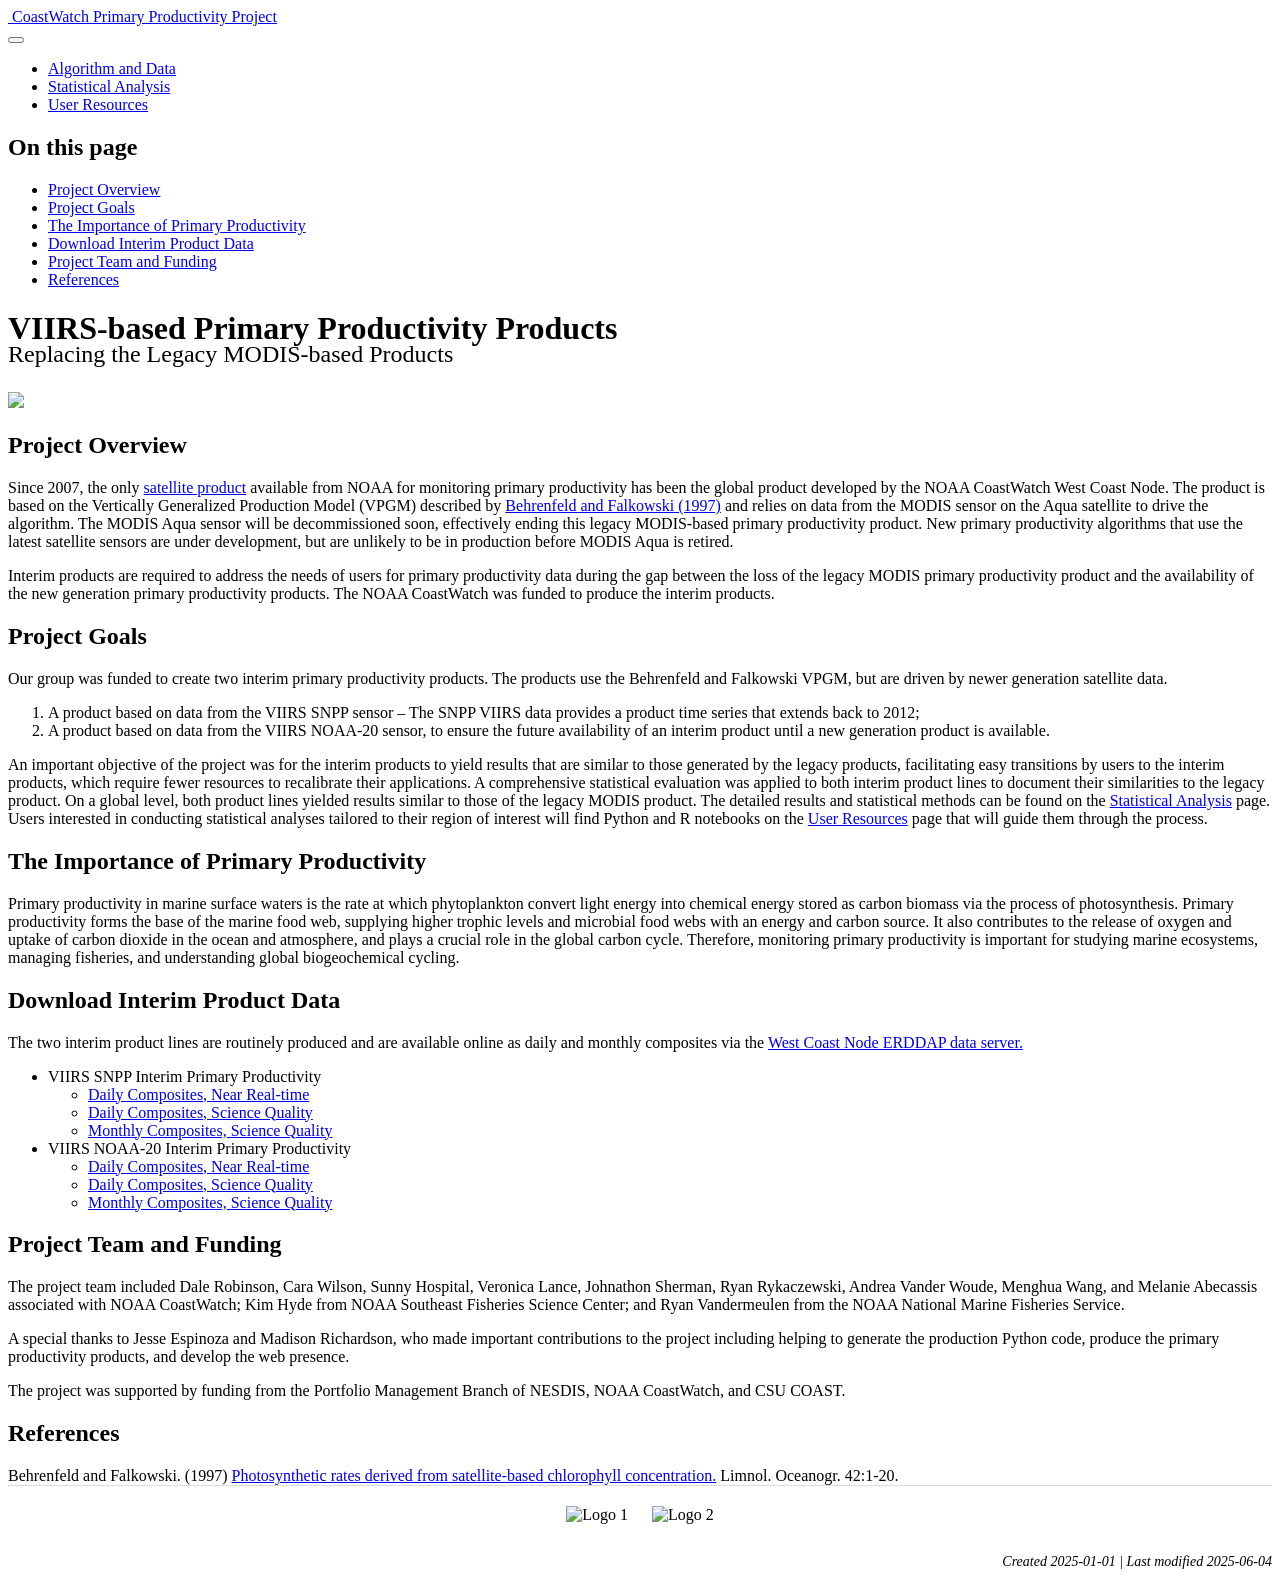
==== docs/index.html @ 10849235 "URL fixes" ====
<!DOCTYPE html>
<html xmlns="http://www.w3.org/1999/xhtml" lang="en" xml:lang="en"><head>

<meta charset="utf-8">
<meta name="generator" content="quarto-1.6.40">

<meta name="viewport" content="width=device-width, initial-scale=1.0, user-scalable=yes">


<title>CoastWatch Primary Productivity Project</title>
<style>
code{white-space: pre-wrap;}
span.smallcaps{font-variant: small-caps;}
div.columns{display: flex; gap: min(4vw, 1.5em);}
div.column{flex: auto; overflow-x: auto;}
div.hanging-indent{margin-left: 1.5em; text-indent: -1.5em;}
ul.task-list{list-style: none;}
ul.task-list li input[type="checkbox"] {
  width: 0.8em;
  margin: 0 0.8em 0.2em -1em; /* quarto-specific, see https://github.com/quarto-dev/quarto-cli/issues/4556 */ 
  vertical-align: middle;
}
</style>


<script src="site_libs/quarto-nav/quarto-nav.js"></script>
<script src="site_libs/quarto-nav/headroom.min.js"></script>
<script src="site_libs/clipboard/clipboard.min.js"></script>
<script src="site_libs/quarto-search/autocomplete.umd.js"></script>
<script src="site_libs/quarto-search/fuse.min.js"></script>
<script src="site_libs/quarto-search/quarto-search.js"></script>
<meta name="quarto:offset" content="./">
<script src="site_libs/quarto-html/quarto.js"></script>
<script src="site_libs/quarto-html/popper.min.js"></script>
<script src="site_libs/quarto-html/tippy.umd.min.js"></script>
<link href="site_libs/quarto-html/tippy.css" rel="stylesheet">
<link href="site_libs/quarto-html/quarto-syntax-highlighting-549806ee2085284f45b00abea8c6df48.css" rel="stylesheet" id="quarto-text-highlighting-styles">
<script src="site_libs/bootstrap/bootstrap.min.js"></script>
<link href="site_libs/bootstrap/bootstrap-icons.css" rel="stylesheet">
<link href="site_libs/bootstrap/bootstrap-6bd9cfa162949bde0a231f530c97869d.min.css" rel="stylesheet" append-hash="true" id="quarto-bootstrap" data-mode="light">
<script id="quarto-search-options" type="application/json">{
  "location": "navbar",
  "copy-button": false,
  "collapse-after": 3,
  "panel-placement": "end",
  "type": "overlay",
  "limit": 50,
  "keyboard-shortcut": [
    "f",
    "/",
    "s"
  ],
  "show-item-context": false,
  "language": {
    "search-no-results-text": "No results",
    "search-matching-documents-text": "matching documents",
    "search-copy-link-title": "Copy link to search",
    "search-hide-matches-text": "Hide additional matches",
    "search-more-match-text": "more match in this document",
    "search-more-matches-text": "more matches in this document",
    "search-clear-button-title": "Clear",
    "search-text-placeholder": "",
    "search-detached-cancel-button-title": "Cancel",
    "search-submit-button-title": "Submit",
    "search-label": "Search"
  }
}</script>


<link rel="stylesheet" href="styles.css">
</head>

<body class="floating nav-fixed">

<div id="quarto-search-results"></div>
  <header id="quarto-header" class="headroom fixed-top">
    <nav class="navbar navbar-expand-lg " data-bs-theme="dark">
      <div class="navbar-container container-fluid">
      <div class="navbar-brand-container mx-auto">
    <a href="./index.html" class="navbar-brand navbar-brand-logo">
    <img src="./images/NOAA_logo.png" alt="" class="navbar-logo">
    </a>
    <a class="navbar-brand" href="./index.html">
    <span class="navbar-title">CoastWatch Primary Productivity Project</span>
    </a>
  </div>
            <div id="quarto-search" class="" title="Search"></div>
          <button class="navbar-toggler" type="button" data-bs-toggle="collapse" data-bs-target="#navbarCollapse" aria-controls="navbarCollapse" role="menu" aria-expanded="false" aria-label="Toggle navigation" onclick="if (window.quartoToggleHeadroom) { window.quartoToggleHeadroom(); }">
  <span class="navbar-toggler-icon"></span>
</button>
          <div class="collapse navbar-collapse" id="navbarCollapse">
            <ul class="navbar-nav navbar-nav-scroll ms-auto">
  <li class="nav-item">
    <a class="nav-link" href="./algorithm.html"> 
<span class="menu-text">Algorithm and Data</span></a>
  </li>  
  <li class="nav-item">
    <a class="nav-link" href="./stats2.html"> 
<span class="menu-text">Statistical Analysis</span></a>
  </li>  
  <li class="nav-item">
    <a class="nav-link" href="./user_resources.html"> 
<span class="menu-text">User Resources</span></a>
  </li>  
</ul>
          </div> <!-- /navcollapse -->
            <div class="quarto-navbar-tools">
</div>
      </div> <!-- /container-fluid -->
    </nav>
</header>
<!-- content -->
<div id="quarto-content" class="quarto-container page-columns page-rows-contents page-layout-full page-navbar">
<!-- sidebar -->
  <nav id="quarto-sidebar" class="sidebar collapse collapse-horizontal quarto-sidebar-collapse-item sidebar-navigation floating overflow-auto">
    <nav id="TOC" role="doc-toc" class="toc-active">
    <h2 id="toc-title">On this page</h2>
   
  <ul class="collapse">
  <li><a href="#project-overview" id="toc-project-overview" class="nav-link active" data-scroll-target="#project-overview">Project Overview</a></li>
  <li><a href="#project-goals" id="toc-project-goals" class="nav-link" data-scroll-target="#project-goals">Project Goals</a></li>
  <li><a href="#the-importance-of-primary-productivity" id="toc-the-importance-of-primary-productivity" class="nav-link" data-scroll-target="#the-importance-of-primary-productivity">The Importance of Primary Productivity</a></li>
  <li><a href="#download-interim-product-data" id="toc-download-interim-product-data" class="nav-link" data-scroll-target="#download-interim-product-data">Download Interim Product Data</a></li>
  <li><a href="#project-team-and-funding" id="toc-project-team-and-funding" class="nav-link" data-scroll-target="#project-team-and-funding">Project Team and Funding</a></li>
  <li><a href="#references" id="toc-references" class="nav-link" data-scroll-target="#references">References</a></li>
  </ul>
</nav>
</nav>
<div id="quarto-sidebar-glass" class="quarto-sidebar-collapse-item" data-bs-toggle="collapse" data-bs-target=".quarto-sidebar-collapse-item"></div>
<!-- margin-sidebar -->
    <div id="quarto-margin-sidebar" class="sidebar margin-sidebar zindex-bottom">
    </div>
<!-- main -->
<main class="content column-page-right" id="quarto-document-content"><header id="title-block-header" class="quarto-title-block"><h1 style="margin-bottom: -12px" class="title display-7">
VIIRS-based Primary Productivity Products
</h1></header>




<header>
&nbsp; &nbsp;

&nbsp; &nbsp;
<p style="font-size: 1.5em; margin-top: -12px">
Replacing the Legacy MODIS-based Products
</p>
</header>
<div class="figure">
<p><img src="images/productivity.png" class="img-fluid quarto-figure quarto-figure-center"> <span style="text-align: right; display: block;"></span></p>
</div>
<section id="project-overview" class="level2">
<h2 data-anchor-id="project-overview">Project Overview</h2>
<p>Since 2007, the only <a href="https://coastwatch.pfeg.noaa.gov/erddap/griddap/erdMH1pp1day">satellite product</a> available from NOAA for monitoring primary productivity has been the global product developed by the NOAA CoastWatch West Coast Node. The product is based on the Vertically Generalized Production Model (VPGM) described by <a href="#references">Behrenfeld and Falkowski (1997)</a> and relies on data from the MODIS sensor on the Aqua satellite to drive the algorithm. The MODIS Aqua sensor will be decommissioned soon, effectively ending this legacy MODIS-based primary productivity product. New primary productivity algorithms that use the latest satellite sensors are under development, but are unlikely to be in production before MODIS Aqua is retired.</p>
<p>Interim products are required to address the needs of users for primary productivity data during the gap between the loss of the legacy MODIS primary productivity product and the availability of the new generation primary productivity products. The NOAA CoastWatch was funded to produce the interim products.</p>
</section>
<section id="project-goals" class="level2">
<h2 data-anchor-id="project-goals">Project Goals</h2>
<p>
Our group was funded to create two interim primary productivity products. The products use the Behrenfeld and Falkowski VPGM, but are driven by newer generation satellite data.
</p>
<ol type="1">
<li>A product based on data from the VIIRS SNPP sensor – The SNPP VIIRS data provides a product time series that extends back to 2012;</li>
<li>A product based on data from the VIIRS NOAA-20 sensor, to ensure the future availability of an interim product until a new generation product is available.</li>
</ol>
<p>An important objective of the project was for the interim products to yield results that are similar to those generated by the legacy products, facilitating easy transitions by users to the interim products, which require fewer resources to recalibrate their applications. A comprehensive statistical evaluation was applied to both interim product lines to document their similarities to the legacy product. On a global level, both product lines yielded results similar to those of the legacy MODIS product. The detailed results and statistical methods can be found on the <a href="./stats.html">Statistical Analysis</a> page. Users interested in conducting statistical analyses tailored to their region of interest will find Python and R notebooks on the <a href="./user_resources.html">User Resources</a> page that will guide them through the process.</p>
</section>
<section id="the-importance-of-primary-productivity" class="level2">
<h2 data-anchor-id="the-importance-of-primary-productivity">The Importance of Primary Productivity</h2>
<p>Primary productivity in marine surface waters is the rate at which phytoplankton convert light energy into chemical energy stored as carbon biomass via the process of photosynthesis. Primary productivity forms the base of the marine food web, supplying higher trophic levels and microbial food webs with an energy and carbon source. It also contributes to the release of oxygen and uptake of carbon dioxide in the ocean and atmosphere, and plays a crucial role in the global carbon cycle. Therefore, monitoring primary productivity is important for studying marine ecosystems, managing fisheries, and understanding global biogeochemical cycling.</p>
</section>
<section id="download-interim-product-data" class="level2">
<h2 data-anchor-id="download-interim-product-data">Download Interim Product Data</h2>
<p>The two interim product lines are routinely produced and are available online as daily and monthly composites via the <a href="https://coastwatch.pfeg.noaa.gov/erddap/index.html">West Coast Node ERDDAP data server.</a></p>
<ul>
<li>
<a>VIIRS SNPP Interim Primary Productivity</a>
</li>
<ul>
<li>
<a href="https://coastwatch.pfeg.noaa.gov/erddap/griddap/productivity_viirs_snpp_daily_nrt.graph">Daily Composites, Near Real-time</a>
</li>
<li>
<a href="https://coastwatch.pfeg.noaa.gov/erddap/griddap/productivity_viirs_snpp_daily.graph">Daily Composites, Science Quality</a>
</li>
<li>
<a href="https://coastwatch.pfeg.noaa.gov/erddap/griddap/productivity_viirs_snpp_monthly.graph">Monthly Composites, Science Quality</a>
</li>
</ul>
<li>
<a>VIIRS NOAA-20 Interim Primary Productivity</a>
</li>
<ul>
<li>
<a href="https://coastwatch.pfeg.noaa.gov/erddap/griddap/productivity_viirs_noaa20_daily_nrt.graph">Daily Composites, Near Real-time</a>
</li>
<li>
<a href="https://coastwatch.pfeg.noaa.gov/erddap/griddap/productivity_viirs_noaa20_daily.graph">Daily Composites, Science Quality</a>
</li>
<li>
<a href="https://coastwatch.pfeg.noaa.gov/erddap/griddap/productivity_viirs_noaa20_monthly.graph">Monthly Composites, Science Quality</a>
</li>
</ul>
</ul>
</section>
<section id="project-team-and-funding" class="level2">
<h2 data-anchor-id="project-team-and-funding">Project Team and Funding</h2>
<p>
The project team included Dale Robinson, Cara Wilson, Sunny Hospital, Veronica Lance, Johnathon Sherman, Ryan Rykaczewski, Andrea Vander Woude, Menghua Wang, and Melanie Abecassis associated with NOAA CoastWatch; Kim Hyde from NOAA Southeast Fisheries Science Center; and Ryan Vandermeulen from the NOAA National Marine Fisheries Service.
</p>
<p>
A special thanks to Jesse Espinoza and Madison Richardson, who made important contributions to the project including helping to generate the production Python code, produce the primary productivity products, and develop the web presence.
</p>
<p>
The project was supported by funding from the Portfolio Management Branch of NESDIS, NOAA CoastWatch, and CSU COAST.
</p>
</section>
<section id="references" class="level2">
<h2 data-anchor-id="references">References</h2>
Behrenfeld and Falkowski. (1997) <a href="https://doi.org/10.4319/lo.1997.42.1.0001">Photosynthetic rates derived from satellite-based chlorophyll concentration.</a> Limnol. Oceanogr. 42:1-20.



</section>

</main> <!-- /main -->
<div style="text-align: center; padding: 20px; border-top: 1px solid #ddd;">
    <img src="images/DeptCommerce.png" alt="Logo 1" style="height: 70px; margin-right: 20px;">
    <img src="images/CoastWatchLogo.png" alt="Logo 2" style="height: 70px;">
</div>

<p style="text-align: right; font-size: 14px; margin-top: 10px;">
  <em>Created 2025-01-01 | Last modified 2025-06-04</em>
</p>
<script id="quarto-html-after-body" type="application/javascript">
window.document.addEventListener("DOMContentLoaded", function (event) {
  const toggleBodyColorMode = (bsSheetEl) => {
    const mode = bsSheetEl.getAttribute("data-mode");
    const bodyEl = window.document.querySelector("body");
    if (mode === "dark") {
      bodyEl.classList.add("quarto-dark");
      bodyEl.classList.remove("quarto-light");
    } else {
      bodyEl.classList.add("quarto-light");
      bodyEl.classList.remove("quarto-dark");
    }
  }
  const toggleBodyColorPrimary = () => {
    const bsSheetEl = window.document.querySelector("link#quarto-bootstrap");
    if (bsSheetEl) {
      toggleBodyColorMode(bsSheetEl);
    }
  }
  toggleBodyColorPrimary();  
  const isCodeAnnotation = (el) => {
    for (const clz of el.classList) {
      if (clz.startsWith('code-annotation-')) {                     
        return true;
      }
    }
    return false;
  }
  const onCopySuccess = function(e) {
    // button target
    const button = e.trigger;
    // don't keep focus
    button.blur();
    // flash "checked"
    button.classList.add('code-copy-button-checked');
    var currentTitle = button.getAttribute("title");
    button.setAttribute("title", "Copied!");
    let tooltip;
    if (window.bootstrap) {
      button.setAttribute("data-bs-toggle", "tooltip");
      button.setAttribute("data-bs-placement", "left");
      button.setAttribute("data-bs-title", "Copied!");
      tooltip = new bootstrap.Tooltip(button, 
        { trigger: "manual", 
          customClass: "code-copy-button-tooltip",
          offset: [0, -8]});
      tooltip.show();    
    }
    setTimeout(function() {
      if (tooltip) {
        tooltip.hide();
        button.removeAttribute("data-bs-title");
        button.removeAttribute("data-bs-toggle");
        button.removeAttribute("data-bs-placement");
      }
      button.setAttribute("title", currentTitle);
      button.classList.remove('code-copy-button-checked');
    }, 1000);
    // clear code selection
    e.clearSelection();
  }
  const getTextToCopy = function(trigger) {
      const codeEl = trigger.previousElementSibling.cloneNode(true);
      for (const childEl of codeEl.children) {
        if (isCodeAnnotation(childEl)) {
          childEl.remove();
        }
      }
      return codeEl.innerText;
  }
  const clipboard = new window.ClipboardJS('.code-copy-button:not([data-in-quarto-modal])', {
    text: getTextToCopy
  });
  clipboard.on('success', onCopySuccess);
  if (window.document.getElementById('quarto-embedded-source-code-modal')) {
    const clipboardModal = new window.ClipboardJS('.code-copy-button[data-in-quarto-modal]', {
      text: getTextToCopy,
      container: window.document.getElementById('quarto-embedded-source-code-modal')
    });
    clipboardModal.on('success', onCopySuccess);
  }
    var localhostRegex = new RegExp(/^(?:http|https):\/\/localhost\:?[0-9]*\//);
    var mailtoRegex = new RegExp(/^mailto:/);
      var filterRegex = new RegExp('/' + window.location.host + '/');
    var isInternal = (href) => {
        return filterRegex.test(href) || localhostRegex.test(href) || mailtoRegex.test(href);
    }
    // Inspect non-navigation links and adorn them if external
 	var links = window.document.querySelectorAll('a[href]:not(.nav-link):not(.navbar-brand):not(.toc-action):not(.sidebar-link):not(.sidebar-item-toggle):not(.pagination-link):not(.no-external):not([aria-hidden]):not(.dropdown-item):not(.quarto-navigation-tool):not(.about-link)');
    for (var i=0; i<links.length; i++) {
      const link = links[i];
      if (!isInternal(link.href)) {
        // undo the damage that might have been done by quarto-nav.js in the case of
        // links that we want to consider external
        if (link.dataset.originalHref !== undefined) {
          link.href = link.dataset.originalHref;
        }
      }
    }
  function tippyHover(el, contentFn, onTriggerFn, onUntriggerFn) {
    const config = {
      allowHTML: true,
      maxWidth: 500,
      delay: 100,
      arrow: false,
      appendTo: function(el) {
          return el.parentElement;
      },
      interactive: true,
      interactiveBorder: 10,
      theme: 'quarto',
      placement: 'bottom-start',
    };
    if (contentFn) {
      config.content = contentFn;
    }
    if (onTriggerFn) {
      config.onTrigger = onTriggerFn;
    }
    if (onUntriggerFn) {
      config.onUntrigger = onUntriggerFn;
    }
    window.tippy(el, config); 
  }
  const noterefs = window.document.querySelectorAll('a[role="doc-noteref"]');
  for (var i=0; i<noterefs.length; i++) {
    const ref = noterefs[i];
    tippyHover(ref, function() {
      // use id or data attribute instead here
      let href = ref.getAttribute('data-footnote-href') || ref.getAttribute('href');
      try { href = new URL(href).hash; } catch {}
      const id = href.replace(/^#\/?/, "");
      const note = window.document.getElementById(id);
      if (note) {
        return note.innerHTML;
      } else {
        return "";
      }
    });
  }
  const xrefs = window.document.querySelectorAll('a.quarto-xref');
  const processXRef = (id, note) => {
    // Strip column container classes
    const stripColumnClz = (el) => {
      el.classList.remove("page-full", "page-columns");
      if (el.children) {
        for (const child of el.children) {
          stripColumnClz(child);
        }
      }
    }
    stripColumnClz(note)
    if (id === null || id.startsWith('sec-')) {
      // Special case sections, only their first couple elements
      const container = document.createElement("div");
      if (note.children && note.children.length > 2) {
        container.appendChild(note.children[0].cloneNode(true));
        for (let i = 1; i < note.children.length; i++) {
          const child = note.children[i];
          if (child.tagName === "P" && child.innerText === "") {
            continue;
          } else {
            container.appendChild(child.cloneNode(true));
            break;
          }
        }
        if (window.Quarto?.typesetMath) {
          window.Quarto.typesetMath(container);
        }
        return container.innerHTML
      } else {
        if (window.Quarto?.typesetMath) {
          window.Quarto.typesetMath(note);
        }
        return note.innerHTML;
      }
    } else {
      // Remove any anchor links if they are present
      const anchorLink = note.querySelector('a.anchorjs-link');
      if (anchorLink) {
        anchorLink.remove();
      }
      if (window.Quarto?.typesetMath) {
        window.Quarto.typesetMath(note);
      }
      if (note.classList.contains("callout")) {
        return note.outerHTML;
      } else {
        return note.innerHTML;
      }
    }
  }
  for (var i=0; i<xrefs.length; i++) {
    const xref = xrefs[i];
    tippyHover(xref, undefined, function(instance) {
      instance.disable();
      let url = xref.getAttribute('href');
      let hash = undefined; 
      if (url.startsWith('#')) {
        hash = url;
      } else {
        try { hash = new URL(url).hash; } catch {}
      }
      if (hash) {
        const id = hash.replace(/^#\/?/, "");
        const note = window.document.getElementById(id);
        if (note !== null) {
          try {
            const html = processXRef(id, note.cloneNode(true));
            instance.setContent(html);
          } finally {
            instance.enable();
            instance.show();
          }
        } else {
          // See if we can fetch this
          fetch(url.split('#')[0])
          .then(res => res.text())
          .then(html => {
            const parser = new DOMParser();
            const htmlDoc = parser.parseFromString(html, "text/html");
            const note = htmlDoc.getElementById(id);
            if (note !== null) {
              const html = processXRef(id, note);
              instance.setContent(html);
            } 
          }).finally(() => {
            instance.enable();
            instance.show();
          });
        }
      } else {
        // See if we can fetch a full url (with no hash to target)
        // This is a special case and we should probably do some content thinning / targeting
        fetch(url)
        .then(res => res.text())
        .then(html => {
          const parser = new DOMParser();
          const htmlDoc = parser.parseFromString(html, "text/html");
          const note = htmlDoc.querySelector('main.content');
          if (note !== null) {
            // This should only happen for chapter cross references
            // (since there is no id in the URL)
            // remove the first header
            if (note.children.length > 0 && note.children[0].tagName === "HEADER") {
              note.children[0].remove();
            }
            const html = processXRef(null, note);
            instance.setContent(html);
          } 
        }).finally(() => {
          instance.enable();
          instance.show();
        });
      }
    }, function(instance) {
    });
  }
      let selectedAnnoteEl;
      const selectorForAnnotation = ( cell, annotation) => {
        let cellAttr = 'data-code-cell="' + cell + '"';
        let lineAttr = 'data-code-annotation="' +  annotation + '"';
        const selector = 'span[' + cellAttr + '][' + lineAttr + ']';
        return selector;
      }
      const selectCodeLines = (annoteEl) => {
        const doc = window.document;
        const targetCell = annoteEl.getAttribute("data-target-cell");
        const targetAnnotation = annoteEl.getAttribute("data-target-annotation");
        const annoteSpan = window.document.querySelector(selectorForAnnotation(targetCell, targetAnnotation));
        const lines = annoteSpan.getAttribute("data-code-lines").split(",");
        const lineIds = lines.map((line) => {
          return targetCell + "-" + line;
        })
        let top = null;
        let height = null;
        let parent = null;
        if (lineIds.length > 0) {
            //compute the position of the single el (top and bottom and make a div)
            const el = window.document.getElementById(lineIds[0]);
            top = el.offsetTop;
            height = el.offsetHeight;
            parent = el.parentElement.parentElement;
          if (lineIds.length > 1) {
            const lastEl = window.document.getElementById(lineIds[lineIds.length - 1]);
            const bottom = lastEl.offsetTop + lastEl.offsetHeight;
            height = bottom - top;
          }
          if (top !== null && height !== null && parent !== null) {
            // cook up a div (if necessary) and position it 
            let div = window.document.getElementById("code-annotation-line-highlight");
            if (div === null) {
              div = window.document.createElement("div");
              div.setAttribute("id", "code-annotation-line-highlight");
              div.style.position = 'absolute';
              parent.appendChild(div);
            }
            div.style.top = top - 2 + "px";
            div.style.height = height + 4 + "px";
            div.style.left = 0;
            let gutterDiv = window.document.getElementById("code-annotation-line-highlight-gutter");
            if (gutterDiv === null) {
              gutterDiv = window.document.createElement("div");
              gutterDiv.setAttribute("id", "code-annotation-line-highlight-gutter");
              gutterDiv.style.position = 'absolute';
              const codeCell = window.document.getElementById(targetCell);
              const gutter = codeCell.querySelector('.code-annotation-gutter');
              gutter.appendChild(gutterDiv);
            }
            gutterDiv.style.top = top - 2 + "px";
            gutterDiv.style.height = height + 4 + "px";
          }
          selectedAnnoteEl = annoteEl;
        }
      };
      const unselectCodeLines = () => {
        const elementsIds = ["code-annotation-line-highlight", "code-annotation-line-highlight-gutter"];
        elementsIds.forEach((elId) => {
          const div = window.document.getElementById(elId);
          if (div) {
            div.remove();
          }
        });
        selectedAnnoteEl = undefined;
      };
        // Handle positioning of the toggle
    window.addEventListener(
      "resize",
      throttle(() => {
        elRect = undefined;
        if (selectedAnnoteEl) {
          selectCodeLines(selectedAnnoteEl);
        }
      }, 10)
    );
    function throttle(fn, ms) {
    let throttle = false;
    let timer;
      return (...args) => {
        if(!throttle) { // first call gets through
            fn.apply(this, args);
            throttle = true;
        } else { // all the others get throttled
            if(timer) clearTimeout(timer); // cancel #2
            timer = setTimeout(() => {
              fn.apply(this, args);
              timer = throttle = false;
            }, ms);
        }
      };
    }
      // Attach click handler to the DT
      const annoteDls = window.document.querySelectorAll('dt[data-target-cell]');
      for (const annoteDlNode of annoteDls) {
        annoteDlNode.addEventListener('click', (event) => {
          const clickedEl = event.target;
          if (clickedEl !== selectedAnnoteEl) {
            unselectCodeLines();
            const activeEl = window.document.querySelector('dt[data-target-cell].code-annotation-active');
            if (activeEl) {
              activeEl.classList.remove('code-annotation-active');
            }
            selectCodeLines(clickedEl);
            clickedEl.classList.add('code-annotation-active');
          } else {
            // Unselect the line
            unselectCodeLines();
            clickedEl.classList.remove('code-annotation-active');
          }
        });
      }
  const findCites = (el) => {
    const parentEl = el.parentElement;
    if (parentEl) {
      const cites = parentEl.dataset.cites;
      if (cites) {
        return {
          el,
          cites: cites.split(' ')
        };
      } else {
        return findCites(el.parentElement)
      }
    } else {
      return undefined;
    }
  };
  var bibliorefs = window.document.querySelectorAll('a[role="doc-biblioref"]');
  for (var i=0; i<bibliorefs.length; i++) {
    const ref = bibliorefs[i];
    const citeInfo = findCites(ref);
    if (citeInfo) {
      tippyHover(citeInfo.el, function() {
        var popup = window.document.createElement('div');
        citeInfo.cites.forEach(function(cite) {
          var citeDiv = window.document.createElement('div');
          citeDiv.classList.add('hanging-indent');
          citeDiv.classList.add('csl-entry');
          var biblioDiv = window.document.getElementById('ref-' + cite);
          if (biblioDiv) {
            citeDiv.innerHTML = biblioDiv.innerHTML;
          }
          popup.appendChild(citeDiv);
        });
        return popup.innerHTML;
      });
    }
  }
});
</script>
</div> <!-- /content -->




</body></html>
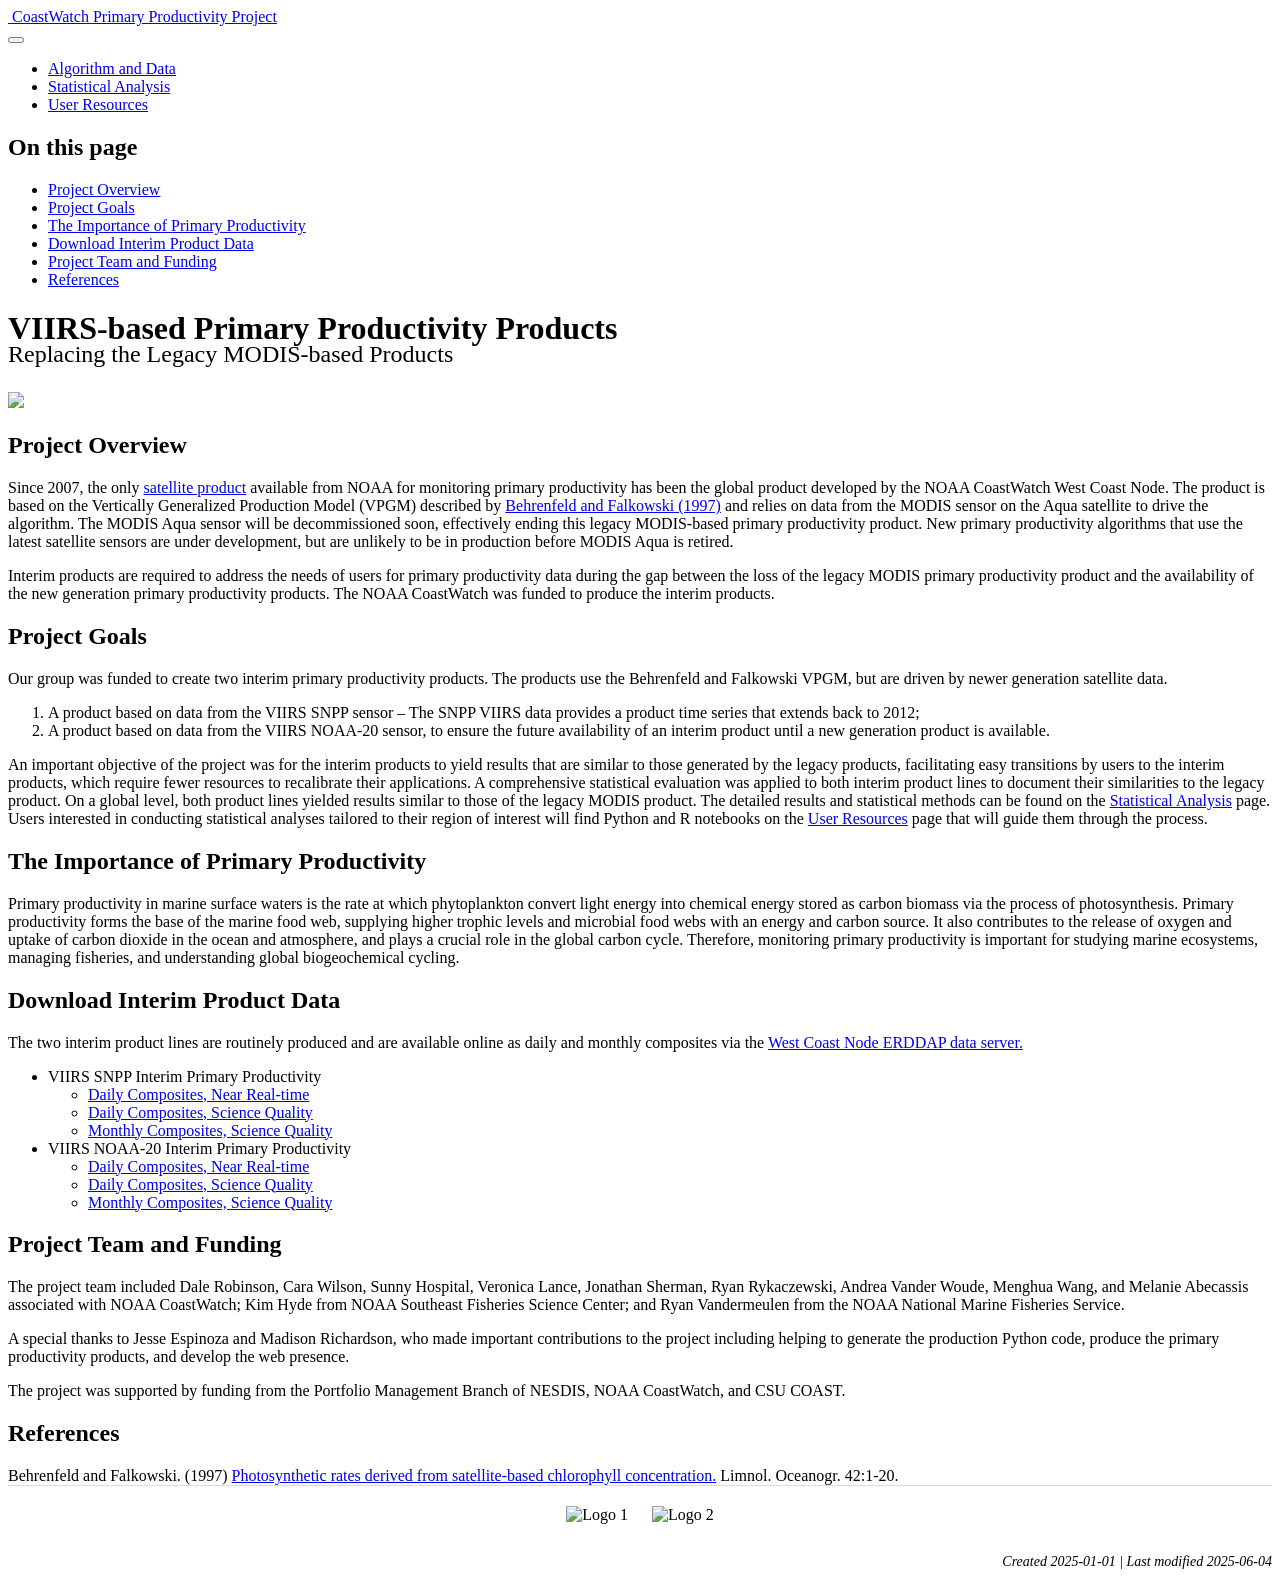
==== commit b6de8dfd: "Update Quarto website" ====
--- a/docs/index.html
+++ b/docs/index.html
@@ -2,7 +2,7 @@
 <html xmlns="http://www.w3.org/1999/xhtml" lang="en" xml:lang="en"><head>
 
 <meta charset="utf-8">
-<meta name="generator" content="quarto-1.6.40">
+<meta name="generator" content="quarto-1.7.31">
 
 <meta name="viewport" content="width=device-width, initial-scale=1.0, user-scalable=yes">
 
@@ -30,14 +30,15 @@
 <script src="site_libs/quarto-search/fuse.min.js"></script>
 <script src="site_libs/quarto-search/quarto-search.js"></script>
 <meta name="quarto:offset" content="./">
-<script src="site_libs/quarto-html/quarto.js"></script>
+<script src="site_libs/quarto-html/quarto.js" type="module"></script>
+<script src="site_libs/quarto-html/tabsets/tabsets.js" type="module"></script>
 <script src="site_libs/quarto-html/popper.min.js"></script>
 <script src="site_libs/quarto-html/tippy.umd.min.js"></script>
 <link href="site_libs/quarto-html/tippy.css" rel="stylesheet">
-<link href="site_libs/quarto-html/quarto-syntax-highlighting-549806ee2085284f45b00abea8c6df48.css" rel="stylesheet" id="quarto-text-highlighting-styles">
+<link href="site_libs/quarto-html/quarto-syntax-highlighting-e1a5c8363afafaef2c763b6775fbf3ca.css" rel="stylesheet" id="quarto-text-highlighting-styles">
 <script src="site_libs/bootstrap/bootstrap.min.js"></script>
 <link href="site_libs/bootstrap/bootstrap-icons.css" rel="stylesheet">
-<link href="site_libs/bootstrap/bootstrap-6bd9cfa162949bde0a231f530c97869d.min.css" rel="stylesheet" append-hash="true" id="quarto-bootstrap" data-mode="light">
+<link href="site_libs/bootstrap/bootstrap-08e1269e8557b430e2197ccc38ae6770.min.css" rel="stylesheet" append-hash="true" id="quarto-bootstrap" data-mode="light">
 <script id="quarto-search-options" type="application/json">{
   "location": "navbar",
   "copy-button": false,
@@ -70,7 +71,7 @@
 <link rel="stylesheet" href="styles.css">
 </head>
 
-<body class="floating nav-fixed">
+<body class="floating nav-fixed quarto-light">
 
 <div id="quarto-search-results"></div>
   <header id="quarto-header" class="headroom fixed-top">
@@ -163,7 +164,7 @@
 <li>A product based on data from the VIIRS SNPP sensor – The SNPP VIIRS data provides a product time series that extends back to 2012;</li>
 <li>A product based on data from the VIIRS NOAA-20 sensor, to ensure the future availability of an interim product until a new generation product is available.</li>
 </ol>
-<p>An important objective of the project was for the interim products to yield results that are similar to those generated by the legacy products, facilitating easy transitions by users to the interim products, which require fewer resources to recalibrate their applications. A comprehensive statistical evaluation was applied to both interim product lines to document their similarities to the legacy product. On a global level, both product lines yielded results similar to those of the legacy MODIS product. The detailed results and statistical methods can be found on the <a href="./stats.html">Statistical Analysis</a> page. Users interested in conducting statistical analyses tailored to their region of interest will find Python and R notebooks on the <a href="./user_resources.html">User Resources</a> page that will guide them through the process.</p>
+<p>An important objective of the project was for the interim products to yield results that are similar to those generated by the legacy products, facilitating easy transitions by users to the interim products, which require fewer resources to recalibrate their applications. A comprehensive statistical evaluation was applied to both interim product lines to document their similarities to the legacy product. On a global level, both product lines yielded results similar to those of the legacy MODIS product. The detailed results and statistical methods can be found on the <a href="./stats2.html">Statistical Analysis</a> page. Users interested in conducting statistical analyses tailored to their region of interest will find Python and R notebooks on the <a href="./user_resources.html">User Resources</a> page that will guide them through the process.</p>
 </section>
 <section id="the-importance-of-primary-productivity" class="level2">
 <h2 data-anchor-id="the-importance-of-primary-productivity">The Importance of Primary Productivity</h2>
@@ -206,7 +207,7 @@
 <section id="project-team-and-funding" class="level2">
 <h2 data-anchor-id="project-team-and-funding">Project Team and Funding</h2>
 <p>
-The project team included Dale Robinson, Cara Wilson, Sunny Hospital, Veronica Lance, Johnathon Sherman, Ryan Rykaczewski, Andrea Vander Woude, Menghua Wang, and Melanie Abecassis associated with NOAA CoastWatch; Kim Hyde from NOAA Southeast Fisheries Science Center; and Ryan Vandermeulen from the NOAA National Marine Fisheries Service.
+The project team included Dale Robinson, Cara Wilson, Sunny Hospital, Veronica Lance, Jonathan Sherman, Ryan Rykaczewski, Andrea Vander Woude, Menghua Wang, and Melanie Abecassis associated with NOAA CoastWatch; Kim Hyde from NOAA Southeast Fisheries Science Center; and Ryan Vandermeulen from the NOAA National Marine Fisheries Service.
 </p>
 <p>
 A special thanks to Jesse Espinoza and Madison Richardson, who made important contributions to the project including helping to generate the production Python code, produce the primary productivity products, and develop the web presence.
@@ -233,229 +234,235 @@
   <em>Created 2025-01-01 | Last modified 2025-06-04</em>
 </p>
 <script id="quarto-html-after-body" type="application/javascript">
-window.document.addEventListener("DOMContentLoaded", function (event) {
-  const toggleBodyColorMode = (bsSheetEl) => {
-    const mode = bsSheetEl.getAttribute("data-mode");
-    const bodyEl = window.document.querySelector("body");
-    if (mode === "dark") {
-      bodyEl.classList.add("quarto-dark");
-      bodyEl.classList.remove("quarto-light");
-    } else {
-      bodyEl.classList.add("quarto-light");
-      bodyEl.classList.remove("quarto-dark");
-    }
-  }
-  const toggleBodyColorPrimary = () => {
-    const bsSheetEl = window.document.querySelector("link#quarto-bootstrap");
-    if (bsSheetEl) {
-      toggleBodyColorMode(bsSheetEl);
-    }
-  }
-  toggleBodyColorPrimary();  
-  const isCodeAnnotation = (el) => {
-    for (const clz of el.classList) {
-      if (clz.startsWith('code-annotation-')) {                     
-        return true;
-      }
-    }
-    return false;
-  }
-  const onCopySuccess = function(e) {
-    // button target
-    const button = e.trigger;
-    // don't keep focus
-    button.blur();
-    // flash "checked"
-    button.classList.add('code-copy-button-checked');
-    var currentTitle = button.getAttribute("title");
-    button.setAttribute("title", "Copied!");
-    let tooltip;
-    if (window.bootstrap) {
-      button.setAttribute("data-bs-toggle", "tooltip");
-      button.setAttribute("data-bs-placement", "left");
-      button.setAttribute("data-bs-title", "Copied!");
-      tooltip = new bootstrap.Tooltip(button, 
-        { trigger: "manual", 
-          customClass: "code-copy-button-tooltip",
-          offset: [0, -8]});
-      tooltip.show();    
-    }
-    setTimeout(function() {
-      if (tooltip) {
-        tooltip.hide();
-        button.removeAttribute("data-bs-title");
-        button.removeAttribute("data-bs-toggle");
-        button.removeAttribute("data-bs-placement");
-      }
-      button.setAttribute("title", currentTitle);
-      button.classList.remove('code-copy-button-checked');
-    }, 1000);
-    // clear code selection
-    e.clearSelection();
-  }
-  const getTextToCopy = function(trigger) {
-      const codeEl = trigger.previousElementSibling.cloneNode(true);
-      for (const childEl of codeEl.children) {
-        if (isCodeAnnotation(childEl)) {
-          childEl.remove();
-        }
-      }
-      return codeEl.innerText;
-  }
-  const clipboard = new window.ClipboardJS('.code-copy-button:not([data-in-quarto-modal])', {
-    text: getTextToCopy
-  });
-  clipboard.on('success', onCopySuccess);
-  if (window.document.getElementById('quarto-embedded-source-code-modal')) {
-    const clipboardModal = new window.ClipboardJS('.code-copy-button[data-in-quarto-modal]', {
-      text: getTextToCopy,
-      container: window.document.getElementById('quarto-embedded-source-code-modal')
+  window.document.addEventListener("DOMContentLoaded", function (event) {
+    const isCodeAnnotation = (el) => {
+      for (const clz of el.classList) {
+        if (clz.startsWith('code-annotation-')) {                     
+          return true;
+        }
+      }
+      return false;
+    }
+    const onCopySuccess = function(e) {
+      // button target
+      const button = e.trigger;
+      // don't keep focus
+      button.blur();
+      // flash "checked"
+      button.classList.add('code-copy-button-checked');
+      var currentTitle = button.getAttribute("title");
+      button.setAttribute("title", "Copied!");
+      let tooltip;
+      if (window.bootstrap) {
+        button.setAttribute("data-bs-toggle", "tooltip");
+        button.setAttribute("data-bs-placement", "left");
+        button.setAttribute("data-bs-title", "Copied!");
+        tooltip = new bootstrap.Tooltip(button, 
+          { trigger: "manual", 
+            customClass: "code-copy-button-tooltip",
+            offset: [0, -8]});
+        tooltip.show();    
+      }
+      setTimeout(function() {
+        if (tooltip) {
+          tooltip.hide();
+          button.removeAttribute("data-bs-title");
+          button.removeAttribute("data-bs-toggle");
+          button.removeAttribute("data-bs-placement");
+        }
+        button.setAttribute("title", currentTitle);
+        button.classList.remove('code-copy-button-checked');
+      }, 1000);
+      // clear code selection
+      e.clearSelection();
+    }
+    const getTextToCopy = function(trigger) {
+        const codeEl = trigger.previousElementSibling.cloneNode(true);
+        for (const childEl of codeEl.children) {
+          if (isCodeAnnotation(childEl)) {
+            childEl.remove();
+          }
+        }
+        return codeEl.innerText;
+    }
+    const clipboard = new window.ClipboardJS('.code-copy-button:not([data-in-quarto-modal])', {
+      text: getTextToCopy
     });
-    clipboardModal.on('success', onCopySuccess);
-  }
-    var localhostRegex = new RegExp(/^(?:http|https):\/\/localhost\:?[0-9]*\//);
-    var mailtoRegex = new RegExp(/^mailto:/);
-      var filterRegex = new RegExp('/' + window.location.host + '/');
-    var isInternal = (href) => {
-        return filterRegex.test(href) || localhostRegex.test(href) || mailtoRegex.test(href);
-    }
-    // Inspect non-navigation links and adorn them if external
- 	var links = window.document.querySelectorAll('a[href]:not(.nav-link):not(.navbar-brand):not(.toc-action):not(.sidebar-link):not(.sidebar-item-toggle):not(.pagination-link):not(.no-external):not([aria-hidden]):not(.dropdown-item):not(.quarto-navigation-tool):not(.about-link)');
-    for (var i=0; i<links.length; i++) {
-      const link = links[i];
-      if (!isInternal(link.href)) {
-        // undo the damage that might have been done by quarto-nav.js in the case of
-        // links that we want to consider external
-        if (link.dataset.originalHref !== undefined) {
-          link.href = link.dataset.originalHref;
-        }
-      }
-    }
-  function tippyHover(el, contentFn, onTriggerFn, onUntriggerFn) {
-    const config = {
-      allowHTML: true,
-      maxWidth: 500,
-      delay: 100,
-      arrow: false,
-      appendTo: function(el) {
-          return el.parentElement;
-      },
-      interactive: true,
-      interactiveBorder: 10,
-      theme: 'quarto',
-      placement: 'bottom-start',
-    };
-    if (contentFn) {
-      config.content = contentFn;
-    }
-    if (onTriggerFn) {
-      config.onTrigger = onTriggerFn;
-    }
-    if (onUntriggerFn) {
-      config.onUntrigger = onUntriggerFn;
-    }
-    window.tippy(el, config); 
-  }
-  const noterefs = window.document.querySelectorAll('a[role="doc-noteref"]');
-  for (var i=0; i<noterefs.length; i++) {
-    const ref = noterefs[i];
-    tippyHover(ref, function() {
-      // use id or data attribute instead here
-      let href = ref.getAttribute('data-footnote-href') || ref.getAttribute('href');
-      try { href = new URL(href).hash; } catch {}
-      const id = href.replace(/^#\/?/, "");
-      const note = window.document.getElementById(id);
-      if (note) {
-        return note.innerHTML;
+    clipboard.on('success', onCopySuccess);
+    if (window.document.getElementById('quarto-embedded-source-code-modal')) {
+      const clipboardModal = new window.ClipboardJS('.code-copy-button[data-in-quarto-modal]', {
+        text: getTextToCopy,
+        container: window.document.getElementById('quarto-embedded-source-code-modal')
+      });
+      clipboardModal.on('success', onCopySuccess);
+    }
+      var localhostRegex = new RegExp(/^(?:http|https):\/\/localhost\:?[0-9]*\//);
+      var mailtoRegex = new RegExp(/^mailto:/);
+        var filterRegex = new RegExp('/' + window.location.host + '/');
+      var isInternal = (href) => {
+          return filterRegex.test(href) || localhostRegex.test(href) || mailtoRegex.test(href);
+      }
+      // Inspect non-navigation links and adorn them if external
+     var links = window.document.querySelectorAll('a[href]:not(.nav-link):not(.navbar-brand):not(.toc-action):not(.sidebar-link):not(.sidebar-item-toggle):not(.pagination-link):not(.no-external):not([aria-hidden]):not(.dropdown-item):not(.quarto-navigation-tool):not(.about-link)');
+      for (var i=0; i<links.length; i++) {
+        const link = links[i];
+        if (!isInternal(link.href)) {
+          // undo the damage that might have been done by quarto-nav.js in the case of
+          // links that we want to consider external
+          if (link.dataset.originalHref !== undefined) {
+            link.href = link.dataset.originalHref;
+          }
+        }
+      }
+    function tippyHover(el, contentFn, onTriggerFn, onUntriggerFn) {
+      const config = {
+        allowHTML: true,
+        maxWidth: 500,
+        delay: 100,
+        arrow: false,
+        appendTo: function(el) {
+            return el.parentElement;
+        },
+        interactive: true,
+        interactiveBorder: 10,
+        theme: 'quarto',
+        placement: 'bottom-start',
+      };
+      if (contentFn) {
+        config.content = contentFn;
+      }
+      if (onTriggerFn) {
+        config.onTrigger = onTriggerFn;
+      }
+      if (onUntriggerFn) {
+        config.onUntrigger = onUntriggerFn;
+      }
+      window.tippy(el, config); 
+    }
+    const noterefs = window.document.querySelectorAll('a[role="doc-noteref"]');
+    for (var i=0; i<noterefs.length; i++) {
+      const ref = noterefs[i];
+      tippyHover(ref, function() {
+        // use id or data attribute instead here
+        let href = ref.getAttribute('data-footnote-href') || ref.getAttribute('href');
+        try { href = new URL(href).hash; } catch {}
+        const id = href.replace(/^#\/?/, "");
+        const note = window.document.getElementById(id);
+        if (note) {
+          return note.innerHTML;
+        } else {
+          return "";
+        }
+      });
+    }
+    const xrefs = window.document.querySelectorAll('a.quarto-xref');
+    const processXRef = (id, note) => {
+      // Strip column container classes
+      const stripColumnClz = (el) => {
+        el.classList.remove("page-full", "page-columns");
+        if (el.children) {
+          for (const child of el.children) {
+            stripColumnClz(child);
+          }
+        }
+      }
+      stripColumnClz(note)
+      if (id === null || id.startsWith('sec-')) {
+        // Special case sections, only their first couple elements
+        const container = document.createElement("div");
+        if (note.children && note.children.length > 2) {
+          container.appendChild(note.children[0].cloneNode(true));
+          for (let i = 1; i < note.children.length; i++) {
+            const child = note.children[i];
+            if (child.tagName === "P" && child.innerText === "") {
+              continue;
+            } else {
+              container.appendChild(child.cloneNode(true));
+              break;
+            }
+          }
+          if (window.Quarto?.typesetMath) {
+            window.Quarto.typesetMath(container);
+          }
+          return container.innerHTML
+        } else {
+          if (window.Quarto?.typesetMath) {
+            window.Quarto.typesetMath(note);
+          }
+          return note.innerHTML;
+        }
       } else {
-        return "";
-      }
-    });
-  }
-  const xrefs = window.document.querySelectorAll('a.quarto-xref');
-  const processXRef = (id, note) => {
-    // Strip column container classes
-    const stripColumnClz = (el) => {
-      el.classList.remove("page-full", "page-columns");
-      if (el.children) {
-        for (const child of el.children) {
-          stripColumnClz(child);
-        }
-      }
-    }
-    stripColumnClz(note)
-    if (id === null || id.startsWith('sec-')) {
-      // Special case sections, only their first couple elements
-      const container = document.createElement("div");
-      if (note.children && note.children.length > 2) {
-        container.appendChild(note.children[0].cloneNode(true));
-        for (let i = 1; i < note.children.length; i++) {
-          const child = note.children[i];
-          if (child.tagName === "P" && child.innerText === "") {
-            continue;
-          } else {
-            container.appendChild(child.cloneNode(true));
-            break;
-          }
-        }
-        if (window.Quarto?.typesetMath) {
-          window.Quarto.typesetMath(container);
-        }
-        return container.innerHTML
-      } else {
+        // Remove any anchor links if they are present
+        const anchorLink = note.querySelector('a.anchorjs-link');
+        if (anchorLink) {
+          anchorLink.remove();
+        }
         if (window.Quarto?.typesetMath) {
           window.Quarto.typesetMath(note);
         }
-        return note.innerHTML;
-      }
-    } else {
-      // Remove any anchor links if they are present
-      const anchorLink = note.querySelector('a.anchorjs-link');
-      if (anchorLink) {
-        anchorLink.remove();
-      }
-      if (window.Quarto?.typesetMath) {
-        window.Quarto.typesetMath(note);
-      }
-      if (note.classList.contains("callout")) {
-        return note.outerHTML;
-      } else {
-        return note.innerHTML;
-      }
-    }
-  }
-  for (var i=0; i<xrefs.length; i++) {
-    const xref = xrefs[i];
-    tippyHover(xref, undefined, function(instance) {
-      instance.disable();
-      let url = xref.getAttribute('href');
-      let hash = undefined; 
-      if (url.startsWith('#')) {
-        hash = url;
-      } else {
-        try { hash = new URL(url).hash; } catch {}
-      }
-      if (hash) {
-        const id = hash.replace(/^#\/?/, "");
-        const note = window.document.getElementById(id);
-        if (note !== null) {
-          try {
-            const html = processXRef(id, note.cloneNode(true));
-            instance.setContent(html);
-          } finally {
-            instance.enable();
-            instance.show();
-          }
+        if (note.classList.contains("callout")) {
+          return note.outerHTML;
         } else {
-          // See if we can fetch this
-          fetch(url.split('#')[0])
+          return note.innerHTML;
+        }
+      }
+    }
+    for (var i=0; i<xrefs.length; i++) {
+      const xref = xrefs[i];
+      tippyHover(xref, undefined, function(instance) {
+        instance.disable();
+        let url = xref.getAttribute('href');
+        let hash = undefined; 
+        if (url.startsWith('#')) {
+          hash = url;
+        } else {
+          try { hash = new URL(url).hash; } catch {}
+        }
+        if (hash) {
+          const id = hash.replace(/^#\/?/, "");
+          const note = window.document.getElementById(id);
+          if (note !== null) {
+            try {
+              const html = processXRef(id, note.cloneNode(true));
+              instance.setContent(html);
+            } finally {
+              instance.enable();
+              instance.show();
+            }
+          } else {
+            // See if we can fetch this
+            fetch(url.split('#')[0])
+            .then(res => res.text())
+            .then(html => {
+              const parser = new DOMParser();
+              const htmlDoc = parser.parseFromString(html, "text/html");
+              const note = htmlDoc.getElementById(id);
+              if (note !== null) {
+                const html = processXRef(id, note);
+                instance.setContent(html);
+              } 
+            }).finally(() => {
+              instance.enable();
+              instance.show();
+            });
+          }
+        } else {
+          // See if we can fetch a full url (with no hash to target)
+          // This is a special case and we should probably do some content thinning / targeting
+          fetch(url)
           .then(res => res.text())
           .then(html => {
             const parser = new DOMParser();
             const htmlDoc = parser.parseFromString(html, "text/html");
-            const note = htmlDoc.getElementById(id);
+            const note = htmlDoc.querySelector('main.content');
             if (note !== null) {
-              const html = processXRef(id, note);
+              // This should only happen for chapter cross references
+              // (since there is no id in the URL)
+              // remove the first header
+              if (note.children.length > 0 && note.children[0].tagName === "HEADER") {
+                note.children[0].remove();
+              }
+              const html = processXRef(null, note);
               instance.setContent(html);
             } 
           }).finally(() => {
@@ -463,185 +470,161 @@
             instance.show();
           });
         }
+      }, function(instance) {
+      });
+    }
+        let selectedAnnoteEl;
+        const selectorForAnnotation = ( cell, annotation) => {
+          let cellAttr = 'data-code-cell="' + cell + '"';
+          let lineAttr = 'data-code-annotation="' +  annotation + '"';
+          const selector = 'span[' + cellAttr + '][' + lineAttr + ']';
+          return selector;
+        }
+        const selectCodeLines = (annoteEl) => {
+          const doc = window.document;
+          const targetCell = annoteEl.getAttribute("data-target-cell");
+          const targetAnnotation = annoteEl.getAttribute("data-target-annotation");
+          const annoteSpan = window.document.querySelector(selectorForAnnotation(targetCell, targetAnnotation));
+          const lines = annoteSpan.getAttribute("data-code-lines").split(",");
+          const lineIds = lines.map((line) => {
+            return targetCell + "-" + line;
+          })
+          let top = null;
+          let height = null;
+          let parent = null;
+          if (lineIds.length > 0) {
+              //compute the position of the single el (top and bottom and make a div)
+              const el = window.document.getElementById(lineIds[0]);
+              top = el.offsetTop;
+              height = el.offsetHeight;
+              parent = el.parentElement.parentElement;
+            if (lineIds.length > 1) {
+              const lastEl = window.document.getElementById(lineIds[lineIds.length - 1]);
+              const bottom = lastEl.offsetTop + lastEl.offsetHeight;
+              height = bottom - top;
+            }
+            if (top !== null && height !== null && parent !== null) {
+              // cook up a div (if necessary) and position it 
+              let div = window.document.getElementById("code-annotation-line-highlight");
+              if (div === null) {
+                div = window.document.createElement("div");
+                div.setAttribute("id", "code-annotation-line-highlight");
+                div.style.position = 'absolute';
+                parent.appendChild(div);
+              }
+              div.style.top = top - 2 + "px";
+              div.style.height = height + 4 + "px";
+              div.style.left = 0;
+              let gutterDiv = window.document.getElementById("code-annotation-line-highlight-gutter");
+              if (gutterDiv === null) {
+                gutterDiv = window.document.createElement("div");
+                gutterDiv.setAttribute("id", "code-annotation-line-highlight-gutter");
+                gutterDiv.style.position = 'absolute';
+                const codeCell = window.document.getElementById(targetCell);
+                const gutter = codeCell.querySelector('.code-annotation-gutter');
+                gutter.appendChild(gutterDiv);
+              }
+              gutterDiv.style.top = top - 2 + "px";
+              gutterDiv.style.height = height + 4 + "px";
+            }
+            selectedAnnoteEl = annoteEl;
+          }
+        };
+        const unselectCodeLines = () => {
+          const elementsIds = ["code-annotation-line-highlight", "code-annotation-line-highlight-gutter"];
+          elementsIds.forEach((elId) => {
+            const div = window.document.getElementById(elId);
+            if (div) {
+              div.remove();
+            }
+          });
+          selectedAnnoteEl = undefined;
+        };
+          // Handle positioning of the toggle
+      window.addEventListener(
+        "resize",
+        throttle(() => {
+          elRect = undefined;
+          if (selectedAnnoteEl) {
+            selectCodeLines(selectedAnnoteEl);
+          }
+        }, 10)
+      );
+      function throttle(fn, ms) {
+      let throttle = false;
+      let timer;
+        return (...args) => {
+          if(!throttle) { // first call gets through
+              fn.apply(this, args);
+              throttle = true;
+          } else { // all the others get throttled
+              if(timer) clearTimeout(timer); // cancel #2
+              timer = setTimeout(() => {
+                fn.apply(this, args);
+                timer = throttle = false;
+              }, ms);
+          }
+        };
+      }
+        // Attach click handler to the DT
+        const annoteDls = window.document.querySelectorAll('dt[data-target-cell]');
+        for (const annoteDlNode of annoteDls) {
+          annoteDlNode.addEventListener('click', (event) => {
+            const clickedEl = event.target;
+            if (clickedEl !== selectedAnnoteEl) {
+              unselectCodeLines();
+              const activeEl = window.document.querySelector('dt[data-target-cell].code-annotation-active');
+              if (activeEl) {
+                activeEl.classList.remove('code-annotation-active');
+              }
+              selectCodeLines(clickedEl);
+              clickedEl.classList.add('code-annotation-active');
+            } else {
+              // Unselect the line
+              unselectCodeLines();
+              clickedEl.classList.remove('code-annotation-active');
+            }
+          });
+        }
+    const findCites = (el) => {
+      const parentEl = el.parentElement;
+      if (parentEl) {
+        const cites = parentEl.dataset.cites;
+        if (cites) {
+          return {
+            el,
+            cites: cites.split(' ')
+          };
+        } else {
+          return findCites(el.parentElement)
+        }
       } else {
-        // See if we can fetch a full url (with no hash to target)
-        // This is a special case and we should probably do some content thinning / targeting
-        fetch(url)
-        .then(res => res.text())
-        .then(html => {
-          const parser = new DOMParser();
-          const htmlDoc = parser.parseFromString(html, "text/html");
-          const note = htmlDoc.querySelector('main.content');
-          if (note !== null) {
-            // This should only happen for chapter cross references
-            // (since there is no id in the URL)
-            // remove the first header
-            if (note.children.length > 0 && note.children[0].tagName === "HEADER") {
-              note.children[0].remove();
+        return undefined;
+      }
+    };
+    var bibliorefs = window.document.querySelectorAll('a[role="doc-biblioref"]');
+    for (var i=0; i<bibliorefs.length; i++) {
+      const ref = bibliorefs[i];
+      const citeInfo = findCites(ref);
+      if (citeInfo) {
+        tippyHover(citeInfo.el, function() {
+          var popup = window.document.createElement('div');
+          citeInfo.cites.forEach(function(cite) {
+            var citeDiv = window.document.createElement('div');
+            citeDiv.classList.add('hanging-indent');
+            citeDiv.classList.add('csl-entry');
+            var biblioDiv = window.document.getElementById('ref-' + cite);
+            if (biblioDiv) {
+              citeDiv.innerHTML = biblioDiv.innerHTML;
             }
-            const html = processXRef(null, note);
-            instance.setContent(html);
-          } 
-        }).finally(() => {
-          instance.enable();
-          instance.show();
+            popup.appendChild(citeDiv);
+          });
+          return popup.innerHTML;
         });
       }
-    }, function(instance) {
-    });
-  }
-      let selectedAnnoteEl;
-      const selectorForAnnotation = ( cell, annotation) => {
-        let cellAttr = 'data-code-cell="' + cell + '"';
-        let lineAttr = 'data-code-annotation="' +  annotation + '"';
-        const selector = 'span[' + cellAttr + '][' + lineAttr + ']';
-        return selector;
-      }
-      const selectCodeLines = (annoteEl) => {
-        const doc = window.document;
-        const targetCell = annoteEl.getAttribute("data-target-cell");
-        const targetAnnotation = annoteEl.getAttribute("data-target-annotation");
-        const annoteSpan = window.document.querySelector(selectorForAnnotation(targetCell, targetAnnotation));
-        const lines = annoteSpan.getAttribute("data-code-lines").split(",");
-        const lineIds = lines.map((line) => {
-          return targetCell + "-" + line;
-        })
-        let top = null;
-        let height = null;
-        let parent = null;
-        if (lineIds.length > 0) {
-            //compute the position of the single el (top and bottom and make a div)
-            const el = window.document.getElementById(lineIds[0]);
-            top = el.offsetTop;
-            height = el.offsetHeight;
-            parent = el.parentElement.parentElement;
-          if (lineIds.length > 1) {
-            const lastEl = window.document.getElementById(lineIds[lineIds.length - 1]);
-            const bottom = lastEl.offsetTop + lastEl.offsetHeight;
-            height = bottom - top;
-          }
-          if (top !== null && height !== null && parent !== null) {
-            // cook up a div (if necessary) and position it 
-            let div = window.document.getElementById("code-annotation-line-highlight");
-            if (div === null) {
-              div = window.document.createElement("div");
-              div.setAttribute("id", "code-annotation-line-highlight");
-              div.style.position = 'absolute';
-              parent.appendChild(div);
-            }
-            div.style.top = top - 2 + "px";
-            div.style.height = height + 4 + "px";
-            div.style.left = 0;
-            let gutterDiv = window.document.getElementById("code-annotation-line-highlight-gutter");
-            if (gutterDiv === null) {
-              gutterDiv = window.document.createElement("div");
-              gutterDiv.setAttribute("id", "code-annotation-line-highlight-gutter");
-              gutterDiv.style.position = 'absolute';
-              const codeCell = window.document.getElementById(targetCell);
-              const gutter = codeCell.querySelector('.code-annotation-gutter');
-              gutter.appendChild(gutterDiv);
-            }
-            gutterDiv.style.top = top - 2 + "px";
-            gutterDiv.style.height = height + 4 + "px";
-          }
-          selectedAnnoteEl = annoteEl;
-        }
-      };
-      const unselectCodeLines = () => {
-        const elementsIds = ["code-annotation-line-highlight", "code-annotation-line-highlight-gutter"];
-        elementsIds.forEach((elId) => {
-          const div = window.document.getElementById(elId);
-          if (div) {
-            div.remove();
-          }
-        });
-        selectedAnnoteEl = undefined;
-      };
-        // Handle positioning of the toggle
-    window.addEventListener(
-      "resize",
-      throttle(() => {
-        elRect = undefined;
-        if (selectedAnnoteEl) {
-          selectCodeLines(selectedAnnoteEl);
-        }
-      }, 10)
-    );
-    function throttle(fn, ms) {
-    let throttle = false;
-    let timer;
-      return (...args) => {
-        if(!throttle) { // first call gets through
-            fn.apply(this, args);
-            throttle = true;
-        } else { // all the others get throttled
-            if(timer) clearTimeout(timer); // cancel #2
-            timer = setTimeout(() => {
-              fn.apply(this, args);
-              timer = throttle = false;
-            }, ms);
-        }
-      };
-    }
-      // Attach click handler to the DT
-      const annoteDls = window.document.querySelectorAll('dt[data-target-cell]');
-      for (const annoteDlNode of annoteDls) {
-        annoteDlNode.addEventListener('click', (event) => {
-          const clickedEl = event.target;
-          if (clickedEl !== selectedAnnoteEl) {
-            unselectCodeLines();
-            const activeEl = window.document.querySelector('dt[data-target-cell].code-annotation-active');
-            if (activeEl) {
-              activeEl.classList.remove('code-annotation-active');
-            }
-            selectCodeLines(clickedEl);
-            clickedEl.classList.add('code-annotation-active');
-          } else {
-            // Unselect the line
-            unselectCodeLines();
-            clickedEl.classList.remove('code-annotation-active');
-          }
-        });
-      }
-  const findCites = (el) => {
-    const parentEl = el.parentElement;
-    if (parentEl) {
-      const cites = parentEl.dataset.cites;
-      if (cites) {
-        return {
-          el,
-          cites: cites.split(' ')
-        };
-      } else {
-        return findCites(el.parentElement)
-      }
-    } else {
-      return undefined;
-    }
-  };
-  var bibliorefs = window.document.querySelectorAll('a[role="doc-biblioref"]');
-  for (var i=0; i<bibliorefs.length; i++) {
-    const ref = bibliorefs[i];
-    const citeInfo = findCites(ref);
-    if (citeInfo) {
-      tippyHover(citeInfo.el, function() {
-        var popup = window.document.createElement('div');
-        citeInfo.cites.forEach(function(cite) {
-          var citeDiv = window.document.createElement('div');
-          citeDiv.classList.add('hanging-indent');
-          citeDiv.classList.add('csl-entry');
-          var biblioDiv = window.document.getElementById('ref-' + cite);
-          if (biblioDiv) {
-            citeDiv.innerHTML = biblioDiv.innerHTML;
-          }
-          popup.appendChild(citeDiv);
-        });
-        return popup.innerHTML;
-      });
-    }
-  }
-});
-</script>
+    }
+  });
+  </script>
 </div> <!-- /content -->
 
 
